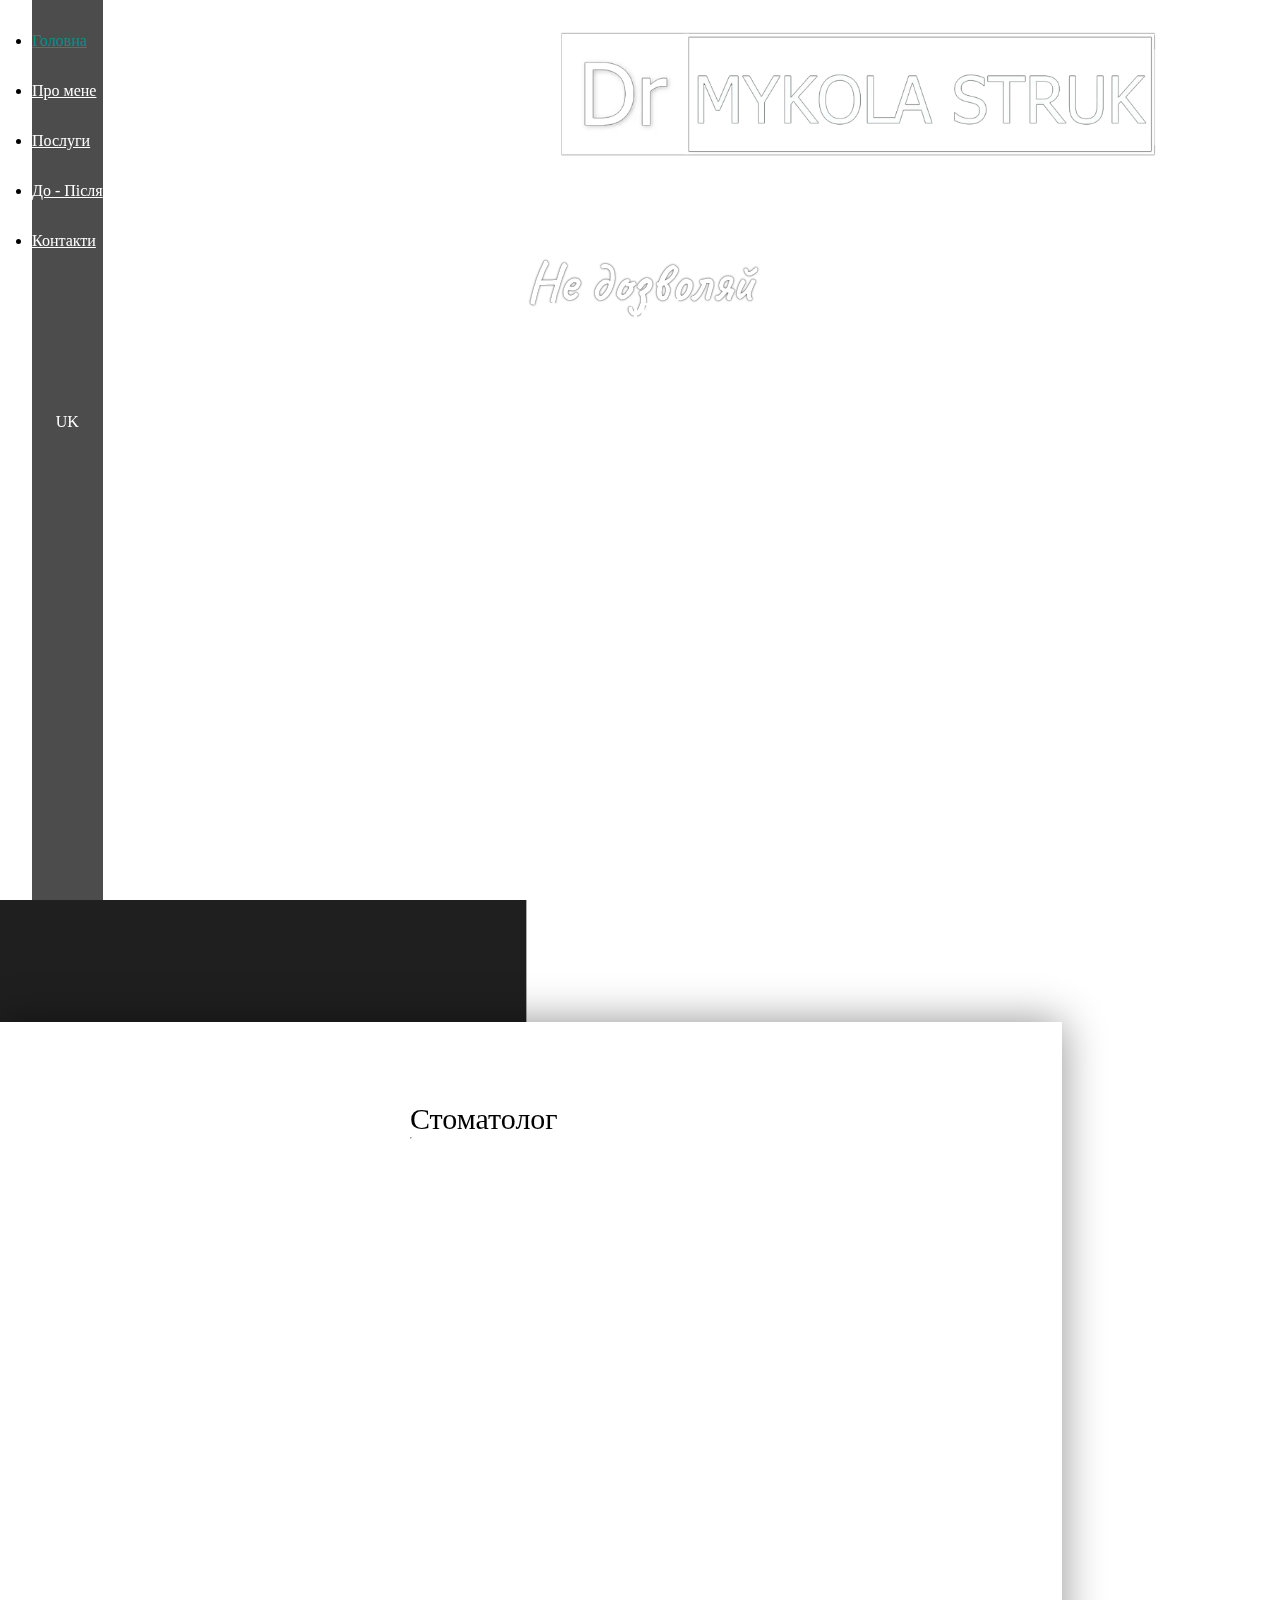
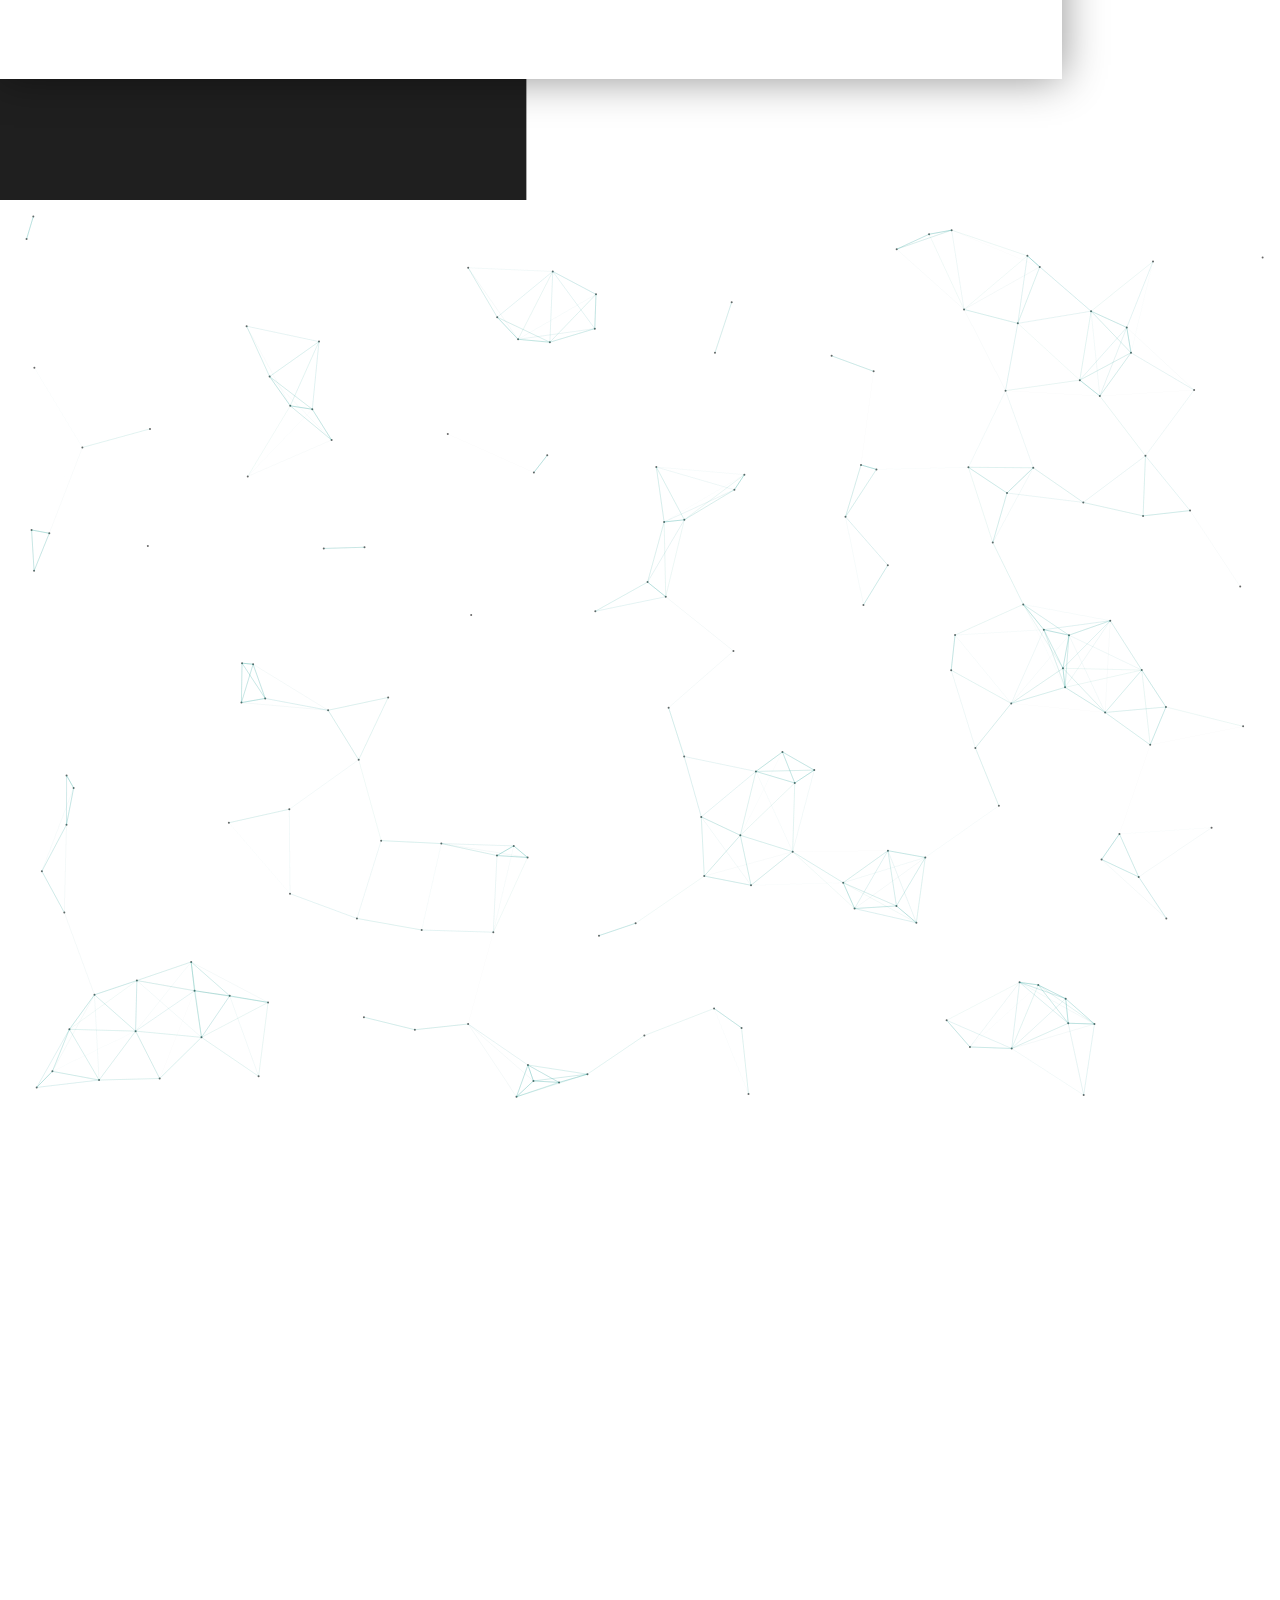
==== index.html @ 9e788629 "first commit" ====
<!DOCTYPE html>
<html lang="zxx">

<head>
  <meta charset="UTF-8">
  <meta http-equiv="X-UA-Compatible" content="IE=edge">
  <meta name="viewport" content="width=device-width, initial-scale=1.0">
  <link rel="stylesheet" href="assets/css/style.css">
  <link rel="stylesheet" href="assets/css/bootstrap.css">
  <link rel="stylesheet" href="assets/css/bootstrap.min.css">
  <link rel="stylesheet" href="script.js">


  <link href="https://cdn.jsdelivr.net/npm/bootstrap@5.1.3/dist/css/bootstrap.min.css" rel="stylesheet"
    integrity="sha384-1BmE4kWBq78iYhFldvKuhfTAU6auU8tT94WrHftjDbrCEXSU1oBoqyl2QvZ6jIW3" crossorigin="anonymous">
  <script src="https://cdn.jsdelivr.net/npm/bootstrap@5.1.3/dist/js/bootstrap.bundle.min.js"
    integrity="sha384-ka7Sk0Gln4gmtz2MlQnikT1wXgYsOg+OMhuP+IlRH9sENBO0LRn5q+8nbTov4+1p"
    crossorigin="anonymous"></script>


  <title>Dr.Stryk</title>
</head>

<body>
  <section class="styles1" id="styles1"></section>
  <div class="main-page">
    <video autoplay muted loop id="myVideo">
      <source src="assets/images/IMG_1066.MOV" type="video/mp4">
    </video>
    <div class="container-fluid">

      <div class="row one">

        <div class="col-sm-3 ">
          <ul class="nav flex-column">
            <li class="nav-item">
              <a class="nav-link manu" href="javascript://0" onclick="slowScroll('#styles1')">Головна </a>
            </li>
            <li class="nav-item">
              <a class="nav-link text" href="javascript://0" onclick="slowScroll('#styles2')">Про мене</a>
            </li>
            <li class="nav-item">
              <a class="nav-link text" href="javascript://0" onclick="slowScroll('#styles3')">Послуги</a>
            </li>
            <li class="nav-item">
              <a class="nav-link text" href="javascript://0" onclick="slowScroll('#styles4')">До - Після</a>
            </li>
            <li class="nav-item">
              <a class="nav-link text" href="javascript://0" onclick="slowScroll('#styles5')">Контакти</a>
            </li>

            <ul class="dropdown">

              <li class="dropdown-top">
                <a class="dropdown-top" href="index.html">UK</a>
                <ul class="dropdown-inside">
                  <li><a href="lang_en.html">EN</a></li>
                </ul>
              </li>
            
            </ul>
          </ul>

          <div class="dropdown justify-content-start col-md-1">
            <button class="btn dropdown-toggle" type="button" id="dropdownMenuButton" data-toggle="dropdown"
              aria-expanded="false">
              <img src="assets/icons/justify.png" alt="">
            </button>
            <ul class="dropdown-menu" aria-labelledby="dropdownMenuButton">
              <li><a class="dropdown-item" href="javascript://0" onclick="slowScroll('#styles1')"><img src="assets/icons/house-fill.png" alt=""></a></li>
              <li><a class="dropdown-item" href="javascript://0" onclick="slowScroll('#styles2')"><img src="assets/icons/file-person.png" alt=""></a></li>
              <li><a class="dropdown-item" href="javascript://0" onclick="slowScroll('#styles3')"><img src="assets/icons/tags-fill.png" alt=""></a></li>
              <li><a class="dropdown-item" href="javascript://0" onclick="slowScroll('#styles4')"><img src="assets/icons/b-f.png" alt=""></a></li>
              <li><a class="dropdown-item" href="javascript://0" onclick="slowScroll('#styles5')"><img src="assets/icons/phone-fill.png" alt=""></a></li>
              <li class="dropdown-lang dropdown-item"><a href="index.html">UK</a></li>
              <li class="dropdown-lang dropdown-item"><a href="lang_en.html">EN</a></li>
            </ul>
          </div>

        </div>
        <div class="col-xl-6 col-lg-6 col-sm-6 align-self-center phone-500">

          <div class="main-text">
            <div class="image-main ">
              <span>Естетична та функціональна стоматологія </span>
              <img class="img _anim-items " src="assets/images/IMG_0.png" alt="">
              <p class="before">Не дозволяй</p>
              <p> Залишатись здоровій посмішці мрією </p>
            </div>
            <!-- <div class="border main border-3 border-white " >Dr</div> <div class="border main-two border-3 border-white">MYKOLA STRUK</div>  -->
          </div>

        </div>
        <!-- <div class="col-sm-4 ">

        </div> -->
        <!-- <div class="col-sm-3 text-end align-self-end p-4">

          <a class="kontakt d-inline" href=""><img src="assets/icons/icons8-facebook-новый-100 (2).png" alt=""></a>
          <a class="kontakt d-inline" href=""><img src="assets/icons/icons8-instagram-100.png" alt=""></a>
          <span class="tel">+380 95 501 31 83</span>
        </div>

        <div class="col-sm-4 text-end align-self-end p-4">

          <a class="kontakt d-inline" href=""><img src="assets/icons/icons8-facebook-новый-100 (2).png" alt=""></a>
          <a class="kontakt d-inline" href=""><img src="assets/icons/icons8-instagram-100.png" alt=""></a>
          <span class="tel">+380 95 501 31 83</span>
        </div> -->

      </div>

    </div>
  </div>

  <div class="secondary-page">
    <section class="styles2" id="styles2"></section>

    <div class="container">
      <div class="row two justify-content-center">

        <div class="col-12 about-bg-fn">
          <div class="col-sm-12 col-md-5 align-self-center text-center ">
            <img class="img-two _anim-items " src="assets/images/about.png" alt="">
            <img class="img-two-tl _anim-items " src="assets/images/about-tl.png" alt="">
          </div>

          <div class="col-sm-1"></div>

          <div class="col-sm-12 col-md-6 align-self-center p-3 main-text-about">

            <div class="line-gr _anim-items"></div>
            <p class="font-weight-normal _anim-items">Про <span class="aft-main">cебе</span></p>
            <span class="descript-about">Стоматолог <hr class="about-hr _anim-items"></span>

            <p class="lead one _anim-items">Це унікальнальна професія.
              В ній як ні в одній іншій спеціальності поєднюються самим органічним чином художність,
              відчуття прекрасного та дедукція медичного працівника.
            </p>

            <p class="lead one _anim-items"> Для мене це унікальна праця в якій неможливо переоцінити важливість етапу,
              робота в якій кожен нюанс важливий і відіграє свою ключову роль,
              починаючи від вибору матеріалу і закінчуючи як його краще реалізувати
              в порожнині рота індивідуально під кожного пацієнта. </p>

          </div>
        </div>

      </div>
    </div>

  </div>

  <div class="tree-page">
    <section class="styles3" id="styles3"></section>

    <div class="line-serv _anim-items"></div>
    <span class="main-text-serv _anim-items">Послуги</span>

    <div class="container">
      <div class="content">
        <h2 class="service-main _anim-items"></h2>
        <!-- card -->
        <div class="serv bord _anim-items">

          <div class="icon"><i class="material-icons md-36"><img src="/assets/icons/dental-implant.png" alt=""></i></div>
          <h4 class="title"><p class="gr-title">Відновлення</p> втрачених зубів</h4>
          <p class="text">- Імплантація</p>

        </div>
        <!-- end card -->
        <!-- card -->
        <div class="serv bord _anim-items">

          <div class="icon"><i class="material-icons md-36"><img src="/assets/icons/teeth.png" alt=""></i></div>
          <h4 class="title"><p class="gr-title">Естетичне</p> перевтілення посмішки</h4>
          <p class="text">- Вініри <br>
            - Відбілювання</p>

        </div>
        <!-- end card -->
        <!-- card -->
        <div class="serv bord _anim-items">

          <div class="icon"><i class="material-icons md-36"><img src="/assets/icons/tooth.png" alt=""></i></div>
          <h4 class="title"><p class="gr-title">Лікування</p> карієсу</h4>
          <p class="text">- прямі реставрації</p>

        </div>
        <!-- end card -->

      </div>
    </div>
  </div>

  <div class="before-after">
    <section class="styles4" id="styles4"></section>
    <div class="container-fluid bf-af">
      <div class="text-bef-aft-main p-5">
        <h2 class="bef-main _anim-items">До <span class="aft-main">Після</span></h2>
      </div>
      <div class="bef-aft-bg animation-df-af _anim-items">
        <div class="container">
          <div class="row featurette">
            <div class="col-md-5 offset-1 align-self-center text-aft-bef">
              <h2 class="font-weight-normal-two">Реставрація та <span class="text-mute">Вініри</span></h2>
              <p class="lead two">В даному випадку ми відньовлювали стінки зуба та поставили нову пломбу.</p>

            </div>

            <div class="col-md-1">
              <hr class="vr af-bf">
            </div>
            <div class="col-md-5 align-self-center bg-texture">

              <div id="carouselExampleFade" class="carousel slide carousel-fade  one-slide" data-bs-ride="carousel">
                <div class="carousel-inner">
                  <div class="carousel-item active">
                    <img src="assets/images/b-img.png" class="d-block w-100" alt="...">
                    <div class="carousel-caption d-none d-md-block">
                      <h5>До</h5>
                    </div>
                  </div>
                  <div class="carousel-item">
                    <img src="assets/images/a-img.png" class="d-block w-100" alt="...">
                    <div class="carousel-caption d-none d-md-block">
                      <h5>Після</h5>
                    </div>
                  </div>
                </div>
                <button class="carousel-control-prev" type="button" data-bs-target="#carouselExampleFade"
                  data-bs-slide="prev">
                  <span class="carousel-control-prev-icon" aria-hidden="true"></span>
                  <span class="visually-hidden">Previous</span>
                </button>
                <button class="carousel-control-next" type="button" data-bs-target="#carouselExampleFade"
                  data-bs-slide="next">
                  <span class="carousel-control-next-icon" aria-hidden="true"></span>
                  <span class="visually-hidden">Next</span>
                </button>
              </div>

            </div>
          </div>
        </div>
      </div>
      <div class="hr-line"></div>
      <div class="bef-aft-bg-two animation-df-af _anim-items">
        <div class="container">
          <div class="row featurette">
            <div class="col-md-5 align-self-center text-aft-bef-tel">
              <h2 class="font-weight-normal-two">Реставрація та <span class="text-mute-black">Лікування карієсу</span></h2>
              <p class="lead two-black">В даному випадку ми відньовлювали стінки зуба та поставили нову пломбу.</p>

            </div>
            <div class="col-md-5 offset-1 align-self-center bg-texture02">

              <div id="carouselExampleFade2" class="carousel slide carousel-fade " data-bs-ride="carousel">
                <div class="carousel-inner">
                  <div class="carousel-item active">
                    <img src="assets/images/b-img-two.png" class="d-block w-100" alt="...">
                    <div class="carousel-caption d-none d-md-block">
                      <h5>До</h5>
                    </div>
                  </div>
                  <div class="carousel-item">
                    <img src="assets/images/a-img-two.png" class="d-block w-100" alt="...">
                    <div class="carousel-caption d-none d-md-block">
                      <h5>Після</h5>
                    </div>
                  </div>
                </div>
                <button class="carousel-control-prev" type="button" data-bs-target="#carouselExampleFade2"
                  data-bs-slide="prev">
                  <span class="carousel-control-prev-icon" aria-hidden="true"></span>
                  <span class="visually-hidden">Previous</span>
                </button>
                <button class="carousel-control-next" type="button" data-bs-target="#carouselExampleFade2"
                  data-bs-slide="next">
                  <span class="carousel-control-next-icon" aria-hidden="true"></span>
                  <span class="visually-hidden">Next</span>
                </button>
              </div>

            </div>
            <div class="col-md-1">
              <hr class="vr af-bf-white">
            </div>

            <div class="col-md-5 align-self-center text-aft-bef text-a-b-remoud">
              <h2 class="font-weight-normal-two">Реставрація та <span class="text-mute-black">Лікування карієсу</span></h2>
              <p class="lead two-black">В даному випадку ми відньовлювали стінки зуба та поставили нову пломбу.</p>

            </div>
          </div>
        </div>
      </div>

      <div class="hr-line"></div>
      <div class="bef-aft-bg animation-df-af _anim-items">
        <div class="container">
          <div class="row featurette">
            <div class="col-md-5 offset-1 align-self-center text-aft-bef">
              <h2 class="font-weight-normal-two">Імплантація та <span class="text-mute">Мягкотканинна пластика</span></h2>
              <p class="lead two">В даному випадку ми відньовлювали стінки зуба та поставили нову пломбу.</p>

            </div>

            <div class="col-md-1">
              <hr class="vr af-bf">
            </div>
            <div class="col-md-5 align-self-center bg-texture">

              <div id="carouselExampleFade3" class="carousel slide carousel-fade one-slide" data-bs-ride="carousel">
                <div class="carousel-inner">
                  <div class="carousel-item active">
                    <img src="assets/images/b-img-three.png" class="d-block w-100" alt="...">
                    <div class="carousel-caption d-none d-md-block">
                      <h5>До</h5>
                    </div>
                  </div>
                  <div class="carousel-item">
                    <img src="assets/images/a-img-three.png" class="d-block w-100" alt="...">
                    <div class="carousel-caption d-none d-md-block">
                      <h5>Після</h5>
                    </div>
                  </div>
                </div>
                <button class="carousel-control-prev" type="button" data-bs-target="#carouselExampleFade3"
                  data-bs-slide="prev">
                  <span class="carousel-control-prev-icon" aria-hidden="true"></span>
                  <span class="visually-hidden">Previous</span>
                </button>
                <button class="carousel-control-next" type="button" data-bs-target="#carouselExampleFade3"
                  data-bs-slide="next">
                  <span class="carousel-control-next-icon" aria-hidden="true"></span>
                  <span class="visually-hidden">Next</span>
                </button>
              </div>

            </div>
          </div>
        </div>
      </div>

      <div class="col-md-12 bg-light" style="height: 3px;">
        <div class="hr-line-end"></div>
      </div>
    </div>
  </div>

  <div class="fore-page">
    <section class="styles5" id="styles5"></section>
    <div class="container">
      <h2 class="contact-main-text p-5 _anim-items">Контакти <span class="contact-secondary-text">Наші соц-мережі</span></h2>
      <!-- <h2 class="contact-secondary-text">Наші соц-мережі</h2> -->
      <footer class="contact _anim-items">
        <div class="col-6 col-md-3 p-5">
          <div class="ins"> <a href="https://www.instagram.com/mykola_struk/" target="_blank"><img src="assets/icons/instagram.svg" alt=""></a></div>
        </div>

        <div class="col-6 col-md-3 p-5">
          <div class="teleg"><a href="https://web.telegram.org/z/#401836805" target="_blank"><img src="assets/icons/telegram.svg" alt=""></a></div>
        </div>

        <div class="col-6 col-md-3 p-5">
          <div class="vib"><a href="" target="_blank"><img src="assets/icons/premium-icon-viber-3128221.png" alt=""></a></div>
        </div>

        <div class="col-6 col-md-3 p-5">
          <div class="wats"><a href="" target="_blank"><img src="assets/icons/free-icon-whatsapp-733641.png" alt=""></a></div>
        </div>

        <h2 class="contact-main-text p-5 _anim-items">Тут ми знаходимося <span class="contact-secondary-text">Медлайф, вулиця Тараса
            Шевченка, 35. Кабінет 1</span></h2>

        <div class="col-md-12 p-5">
          <div class="contact-map">
            <iframe
              src="https://www.google.com/maps/embed?pb=!1m18!1m12!1m3!1d1535.6602550492337!2d25.03581922549708!3d48.528734397234125!2m3!1f0!2f0!3f0!3m2!1i1024!2i768!4f13.1!3m3!1m2!1s0x4736d28f0603896d%3A0x90a481dc9ffece0b!2sLikuval%CA%B9no-Diahnostychnyy%20Tsentr%20Medlayf!5e0!3m2!1sru!2sua!4v1658408924152!5m2!1sru!2sua"
              style="border:0;" allowfullscreen="" loading="lazy" referrerpolicy="no-referrer-when-downgrade"></iframe>
          </div>
        </div>

        <h2 class="contact-main-text p-5 _anim-items">Зателефонуйте мені <span class="contact-secondary-text">Обговоримо всі деталі
            та назначимо зустріч</span></h2>

        <div class="col-md-12 p-5">
          <span class="contact-number"><img src="assets/icons/phone-fill (1).svg" alt=""> +380955013183</span>
        </div>
      </footer>
    </div>

  </div>

  <script src="script.js">  </script>
  <script type="text/javascript" src="https://code.jquery.com/jquery-1.11.0.min.js"></script>
  <script src="https://cdnjs.cloudflare.com/ajax/libs/twitter-bootstrap/4.1.3/js/bootstrap.bundle.min.js"></script>

  <script src="https://cdn.jsdelivr.net/npm/@popperjs/core@2.10.2/dist/umd/popper.min.js"
    integrity="sha384-7+zCNj/IqJ95wo16oMtfsKbZ9ccEh31eOz1HGyDuCQ6wgnyJNSYdrPa03rtR1zdB"
    crossorigin="anonymous"></script>
  <script src="https://cdn.jsdelivr.net/npm/bootstrap@5.1.3/dist/js/bootstrap.min.js"
    integrity="sha384-QJHtvGhmr9XOIpI6YVutG+2QOK9T+ZnN4kzFN1RtK3zEFEIsxhlmWl5/YESvpZ13"
    crossorigin="anonymous"></script>

</body>

</html>
---- assets/css/style.css ----
@charset "UTF-8";
@import url("https://fonts.googleapis.com/css2?family=Lato:wght@100&display=swap");
@import url("https://fonts.googleapis.com/css2?family=Lato:wght@100&display=swap");
@import url("https://fonts.googleapis.com/css2?family=Caveat&display=swap");
@import url("https://fonts.googleapis.com/css2?family=Comforter+Brush&display=swap");
* {
  -webkit-box-sizing: border-box;
          box-sizing: border-box;
  margin: 0;
  padding: 0;
}

.tree-page {
  position: relative;
  z-index: 1;
  height: 100vh;
  background: rgb(255, 255, 255);
}

.content {
  position: relative;
  z-index: 2;
  display: -webkit-box;
  display: -ms-flexbox;
  display: flex;
  -webkit-box-align: center;
      -ms-flex-align: center;
          align-items: center;
  -ms-flex-pack: distribute;
      justify-content: space-around;
  width: 100%;
  max-width: 1624px;
  height: 100vh;
  background: rgb(255, 255, 255);
}

canvas {
  position: absolute;
  z-index: 1;
  max-width: 1600px;
  height: 100vh;
}

.serv {
  position: relative;
  z-index: 2;
  display: -webkit-box;
  display: -ms-flexbox;
  display: flex;
  -webkit-box-orient: vertical;
  -webkit-box-direction: normal;
      -ms-flex-direction: column;
          flex-direction: column;
  width: 100%;
  min-width: 200px;
  max-width: 350px;
  height: 400px;
  margin: 10px;
  cursor: pointer;
  -webkit-transition: all 2.8s ease 0s;
  -o-transition: all 2.8s ease 0s;
  -webkit-transition: all 0.3s ease;
  -o-transition: all 0.3s ease;
  transition: all 0.3s ease;
  transition: all 0.3s ease;
  transition: all 2.8s ease 0s;
  -webkit-transform: translate(0%, 60px);
  -ms-transform: translate(0%, 60px);
  transform: translate(0%, 60px);
  opacity: 0;
  background-color: black;
  font-family: "Gill Sans", "Gill Sans MT", Calibri, "Trebuchet MS", sans-serif;
  font-size: 19px;
}

.serv._active {
  -webkit-transform: translate(0%, 0px);
  -ms-transform: translate(0%, 0px);
  transform: translate(0%, 0px);
  opacity: 1;
}

.material-icons.md-18 img {
  width: 35px;
}

.material-icons.md-24 img {
  width: 65px;
}

.material-icons.md-36 img {
  width: 90px;
}

.material-icons.md-48 img {
  width: 95px;
}

.serv .title {
  z-index: 2;
  display: -webkit-box;
  display: -ms-flexbox;
  display: flex;
  -webkit-box-align: center;
      -ms-flex-align: center;
          align-items: center;
  -ms-flex-wrap: wrap;
      flex-wrap: wrap;
  -webkit-box-pack: center;
      -ms-flex-pack: center;
          justify-content: center;
  width: 100%;
  min-height: 50px;
  margin: 0;
  margin-top: 30px;
  text-align: center;
  letter-spacing: 4px;
  text-transform: uppercase;
  color: rgb(255, 255, 255);
  font-size: 19px;
  font-weight: 100;
}

.gr-title {
  width: 100%;
  color: rgb(7, 147, 138);
}

.serv .text {
  width: 80%;
  max-height: 0;
  margin: 0 auto;
  margin-top: 20px;
  -webkit-transition: all 0.3s ease;
  -o-transition: all 0.3s ease;
  transition: all 0.3s ease;
  text-align: center;
  letter-spacing: 2px;
  opacity: 0;
  color: rgb(255, 255, 255);
  font-size: 15px;
  font-weight: 200;
}

.serv:hover {
  height: 300px;
}

.serv:hover .text {
  max-height: 40px;
  -webkit-transition: all 0.3s ease;
  -o-transition: all 0.3s ease;
  transition: all 0.3s ease;
  opacity: 1;
}

.serv i {
  display: -webkit-box;
  display: -ms-flexbox;
  display: flex;
  -webkit-box-align: center;
      -ms-flex-align: center;
          align-items: center;
  -webkit-box-pack: center;
      -ms-flex-pack: center;
          justify-content: center;
  height: 80px;
  opacity: 1;
}

.serv:hover .icon i {
  -webkit-transition: all 0.6s ease;
  -o-transition: all 0.6s ease;
  transition: all 0.6s ease;
  -webkit-transform: rotate(380deg);
      -ms-transform: rotate(380deg);
          transform: rotate(380deg);
  opacity: 1;
  -webkit-text-fill-color: transparent;
}

.bord {
  position: relative;
  z-index: 2;
  display: -webkit-box;
  display: -ms-flexbox;
  display: flex;
  -webkit-box-align: center;
      -ms-flex-align: center;
          align-items: center;
  -webkit-box-pack: center;
      -ms-flex-pack: center;
          justify-content: center;
  cursor: pointer;
  -webkit-transition: 1s;
  -o-transition: 1s;
  transition: 1s;
  border: 2px solid rgb(19, 122, 88);
  -webkit-tap-highlight-color: transparent;
}

.bord::before,
.bord::after {
  position: absolute;
  z-index: -1;
  content: "";
  -webkit-transition: 1s;
  -o-transition: 1s;
  transition: 1s;
  background: rgba(0, 0, 0, 0.466);
}

.bord::before {
  width: 350px;
  height: 300px;
}

.bord::after {
  width: 350px;
  height: 300px;
}

.bord:hover::before {
  width: 0;
  background: rgba(0, 0, 0, 0.466);
}

.bord:hover::after {
  height: 0;
  background: rgba(0, 0, 0, 0.466);
}

.line-serv {
  position: absolute;
  z-index: 3;
  top: 7%;
  right: 0;
  width: 0rem;
  height: 4.5rem;
  -webkit-transition: all 1.8s ease 0s;
  -o-transition: all 1.8s ease 0s;
  transition: all 1.8s ease 0s;
  opacity: 0;
  border-left: 5px solid rgba(35, 159, 151, 0.631372549);
  background-color: rgba(0, 0, 0, 0.582);
}

.line-serv._active {
  width: 16.5rem;
  -webkit-transition: all 1.8s ease 0s;
  -o-transition: all 1.8s ease 0s;
  transition: all 1.8s ease 0s;
  opacity: 1;
}

.main-text-serv {
  position: absolute;
  z-index: 3;
  top: 7.5%;
  right: 3%;
  -webkit-transition: all 3.8s ease 0s;
  -o-transition: all 3.8s ease 0s;
  transition: all 3.8s ease 0s;
  -webkit-transform: translate(20%, 0px);
      -ms-transform: translate(20%, 0px);
          transform: translate(20%, 0px);
  opacity: 0;
  color: rgb(255, 255, 255);
  font-family: Segoe Print;
  font-size: 40px;
}

.main-text-serv._active {
  -webkit-transition: all 4.8s ease 0s;
  -o-transition: all 4.8s ease 0s;
  transition: all 4.8s ease 0s;
  -webkit-transform: translate(0%, 0px);
      -ms-transform: translate(0%, 0px);
          transform: translate(0%, 0px);
  opacity: 1;
}
.bg-texture {
  display: -webkit-box;
  display: -ms-flexbox;
  display: flex;
  -webkit-box-align: center;
      -ms-flex-align: center;
          align-items: center;
  height: 300px;
}

.text-bef-aft-main {
  display: -webkit-box;
  display: -ms-flexbox;
  display: flex;
  -webkit-box-pack: center;
      -ms-flex-pack: center;
          justify-content: center;
}

.bef-main {
  -webkit-transition: all 1.8s ease 0s;
  -o-transition: all 1.8s ease 0s;
  transition: all 1.8s ease 0s;
  -webkit-transform: translate(0%, 60px);
  -ms-transform: translate(0%, 60px);
  transform: translate(0%, 60px);
  opacity: 0;
  font-size: 40px;
  font-weight: 300;
}

.bef-main._active {
  -webkit-transform: translate(0%, 0px);
  -ms-transform: translate(0%, 0px);
  transform: translate(0%, 0px);
  opacity: 1;
}

.animation-df-af {
  -webkit-transition: all 1.8s ease 0s;
  -o-transition: all 1.8s ease 0s;
  transition: all 1.8s ease 0s;
  -webkit-transform: translate(0%, 60px);
  -ms-transform: translate(0%, 60px);
  transform: translate(0%, 60px);
  opacity: 0;
}

.animation-df-af._active {
  -webkit-transform: translate(0%, 0px);
  -ms-transform: translate(0%, 0px);
  transform: translate(0%, 0px);
  opacity: 1;
}

.vr.af-bf,
.vr.af-bf-white {
  display: -webkit-box;
  display: -ms-flexbox;
  display: flex;
  height: 300px !important;
  margin: 5 auto;
  opacity: 1;
}

.vr.af-bf-white {
  border: 0.5px solid rgb(0, 0, 0) !important;
}

.vr.af-bf {
  border: 0.5px solid rgb(255, 255, 255) !important;
}

.bg-texture02 {
  display: -webkit-box;
  display: -ms-flexbox;
  display: flex;
  -webkit-box-align: center;
      -ms-flex-align: center;
          align-items: center;
  height: 300px;
}

.lead.two {
  line-height: 2rem;
}

.lead.two-black {
  color: black !important;
  line-height: 2rem;
}

.font-weight-normal-two {
  color: rgb(7, 147, 138);
  font-size: 40px;
  font-weight: 300 !important;
}

.text-mute {
  color: white;
}

.text-mute-black {
  color: rgb(0, 0, 0);
}

.text-aft-bef {
  height: 150px;
  padding: 1rem;
  text-align: center;
  color: white;
}

.before-after {
  position: relative;
  z-index: 3;
  height: 100%;
  background-color: rgb(255, 255, 255);
}

.hr-line {
  margin: 1rem;
  opacity: 0;
}

.hr-line-end {
  margin: 1rem;
  background-color: white !important;
}

.bef-aft-bg {
  background-color: rgb(29, 29, 29);
}

.bef-aft-bg-two {
  background-color: rgb(255, 255, 255);
}

.bf-af {
  padding: 0 !important;
}

.text-aft-bef-tel {
  display: none;
}
.fore-page {
  position: relative;
  z-index: 5;
  background-color: rgb(255, 255, 255);
}

.contact {
  display: -webkit-box;
  display: -ms-flexbox;
  display: flex;
  -ms-flex-wrap: wrap;
      flex-wrap: wrap;
  -webkit-box-pack: center;
      -ms-flex-pack: center;
          justify-content: center;
  -webkit-transition: all 1.8s ease 0s;
  -o-transition: all 1.8s ease 0s;
  transition: all 1.8s ease 0s;
  -webkit-transform: translate(0%, 60px);
  -ms-transform: translate(0%, 60px);
  transform: translate(0%, 60px);
  opacity: 0;
}

.contact._active {
  -webkit-transform: translate(0%, 0px);
  -ms-transform: translate(0%, 0px);
  transform: translate(0%, 0px);
  opacity: 1;
}

.ins,
.teleg,
.vib,
.wats {
  display: -webkit-box;
  display: -ms-flexbox;
  display: flex;
  -webkit-box-pack: center;
      -ms-flex-pack: center;
          justify-content: center;
}

.ins img,
.teleg img,
.vib img,
.wats img {
  width: 50px;
}

.contact-main-text {
  display: block;
  -webkit-transition: all 1.8s ease 0s;
  -o-transition: all 1.8s ease 0s;
  transition: all 1.8s ease 0s;
  -webkit-transform: translate(0%, 60px);
  -ms-transform: translate(0%, 60px);
  transform: translate(0%, 60px);
  text-align: center;
  opacity: 0;
  font-size: 40px;
  font-weight: 300;
}

.contact-main-text._active {
  -webkit-transform: translate(0%, 0px);
  -ms-transform: translate(0%, 0px);
  transform: translate(0%, 0px);
  opacity: 1;
}

.contact-secondary-text {
  display: -webkit-box;
  display: -ms-flexbox;
  display: flex;
  -webkit-box-pack: center;
      -ms-flex-pack: center;
          justify-content: center;
  color: rgb(7, 147, 138);
  font-family: Segoe Print;
  font-size: 25px;
  font-weight: 300;
  line-height: 3rem;
}

.contact-map {
  display: -webkit-box;
  display: -ms-flexbox;
  display: flex;
  -webkit-box-pack: center;
      -ms-flex-pack: center;
          justify-content: center;
}

.contact-map iframe {
  width: 90%;
  height: 20rem;
}

.contact-number {
  display: -webkit-box;
  display: -ms-flexbox;
  display: flex;
  -webkit-box-pack: center;
      -ms-flex-pack: center;
          justify-content: center;
  font-size: 30px;
  font-weight: 300;
}

.contact-number img {
  width: 50px;
}
.secondary-page {
  position: relative;
  z-index: 5;
  height: 100vh;
  background-image: url(..//images/Web\ 1920\ –\ 15.png);
  background-size: 1700px;
}

.main-text-about {
  margin-top: 5rem !important;
}

.about-bg-fn {
  position: relative;
  display: -webkit-box;
  display: -ms-flexbox;
  display: flex;
  width: 85% !important;
  height: 80% !important;
  background-color: rgb(255, 255, 255);
  -webkit-box-shadow: 0 0 40px rgba(0, 0, 0, 0.432);
          box-shadow: 0 0 40px rgba(0, 0, 0, 0.432);
}

.img-two {
  width: 500px;
  margin: 20px 5px;
  -webkit-transition: all 1.8s ease 0s;
  -o-transition: all 1.8s ease 0s;
  transition: all 1.8s ease 0s;
  -webkit-transform: scale(0.9);
      -ms-transform: scale(0.9);
          transform: scale(0.9);
  opacity: 0;
}

.img-two-tl {
  display: none;
}

.img-two._active {
  -webkit-transform: scale(1);
      -ms-transform: scale(1);
          transform: scale(1);
  opacity: 1;
}

.row.two {
  display: -webkit-box;
  display: -ms-flexbox;
  display: flex;
  -webkit-box-align: center;
      -ms-flex-align: center;
          align-items: center;
  height: 100vh;
}

.font-weight-normal {
  position: absolute;
  z-index: 5;
  top: 8%;
  left: 65%;
  -webkit-transition: all 1.8s ease 0s;
  -o-transition: all 1.8s ease 0s;
  transition: all 1.8s ease 0s;
  -webkit-transform: translate(0%, 50px);
      -ms-transform: translate(0%, 50px);
          transform: translate(0%, 50px);
  opacity: 0;
  color: white;
  font-family: Segoe Print;
  font-size: 50px;
}

.font-weight-normal._active {
  -webkit-transition: all 1.8s ease 0s;
  -o-transition: all 1.8s ease 0s;
  transition: all 1.8s ease 0s;
  -webkit-transform: translate(0%, 0px);
      -ms-transform: translate(0%, 0px);
          transform: translate(0%, 0px);
  opacity: 1;
}

.aft-main {
  color: rgb(7, 147, 138);
  font-family: Segoe Print;
}

.lead.one {
  margin-bottom: 1rem;
  -webkit-transition: all 1.8s ease 0s;
  -o-transition: all 1.8s ease 0s;
  transition: all 1.8s ease 0s;
  -webkit-transform: translate(0%, 60px);
      -ms-transform: translate(0%, 60px);
          transform: translate(0%, 60px);
  text-align: left;
  opacity: 0;
  font-size: 16px;
  line-height: 2rem;
}

.lead.one._active {
  -webkit-transition: all 2.8s ease 0s;
  -o-transition: all 2.8s ease 0s;
  transition: all 2.8s ease 0s;
  -webkit-transform: translate(0%, 0px);
      -ms-transform: translate(0%, 0px);
          transform: translate(0%, 0px);
  opacity: 1;
}

.descript-about {
  font-size: 45px;
  font-weight: 100;
}

.about-hr {
  width: 0rem;
  height: 2px !important;
  margin: 1px 0 1rem 0;
  -webkit-transition: all 2.8s ease 0s;
  -o-transition: all 2.8s ease 0s;
  transition: all 2.8s ease 0s;
  opacity: 1;
  color: #239f97 !important;
  background-color: #239f97 !important;
}

.about-hr._active {
  width: 20rem;
  -webkit-transition: all 2.8s ease 0s;
  -o-transition: all 2.8s ease 0s;
  transition: all 2.8s ease 0s;
  opacity: 1;
}

.line-gr-en,
.line-gr {
  position: absolute;
  z-index: 5;
  top: 0;
  left: 64%;
  width: 7.5rem;
  height: 0rem;
  -webkit-transition: all 1.8s ease 0s;
  -o-transition: all 1.8s ease 0s;
  transition: all 1.8s ease 0s;
  opacity: 0;
  background-color: #239f97;
}

.line-gr-en {
  width: 10.5rem;
}

.line-gr-en._active,
.line-gr._active {
  height: 8rem;
  -webkit-transition: all 2.8s ease 0s;
  -o-transition: all 2.8s ease 0s;
  transition: all 2.8s ease 0s;
  opacity: 1;
}
ul.dropdown li {
  position: relative;
  z-index: 999;
}

ul.dropdown,
ul.dropdown-inside {
  display: -webkit-box;
  display: -ms-flexbox;
  display: flex;
  -webkit-box-pack: center;
      -ms-flex-pack: center;
          justify-content: center;
  padding: 0;
  list-style-type: none;
}

ul.dropdown-inside {
  position: absolute;
  left: -9999px;
}

ul.dropdown li.dropdown-top {
  top: 10rem;
  display: inline;
  float: left;
  margin: 0 auto;
}

ul.dropdown li.dropdown-top a {
  display: block;
  padding: 3px 10px 4px;
  text-decoration: none;
  color: rgb(255, 255, 255);
}

ul.dropdown a.dropdown-top {
  background-color: rgba(0, 0, 0, 0);
}

ul.dropdown a.dropdown-top:hover {
  padding: 2px 10px 5px;
}

ul.dropdown li.dropdown-top:hover .dropdown-inside {
  left: 0;
  display: block;
}

ul.dropdown .dropdown-inside {
  background-color: rgba(0, 0, 0, 0.3);
}

ul.dropdown .dropdown-inside a:hover {
  background-color: rgba(0, 0, 0, 0.3);
}
.main-page {
  /* background-image: url(images/Desktop\ -\ 2.jpg); */
  height: 100vh;
}

#myVideo {
  position: fixed;
  right: 0;
  bottom: 0;
  min-width: 100%;
  min-height: 100%;
}

.dropdown.justify-content-start.col-md-1 {
  display: none;
}

.nav.flex-column {
  position: fixed;
  z-index: 6;
  height: 100%;
  margin-left: 2rem;
  background-color: rgba(0, 0, 0, 0.7);
}

.nav-item {
  margin-top: 2rem;
}

.nav-link.manu {
  color: #07938a;
}

.nav-link.manu:hover {
  color: #07938a;
}

.nav-link.text {
  color: rgb(255, 255, 255);
}

.nav-link.text:hover {
  color: rgb(7, 147, 138);
}

.nav-link:focus,
.nav-link:hover {
  color: #07938a !important;
}

.main-text {
  position: relative;
  z-index: 2;
  width: 100%;
  height: 100%;
  text-align: center;
  color: white;
}

.image-main {
  height: 100%;
}

.main-text img {
  width: 600px;
  margin: 2rem;
  -webkit-transition: all 1.8s ease 0s;
  -o-transition: all 1.8s ease 0s;
  transition: all 1.8s ease 0s;
  -webkit-transform: translate(-30%, 0px);
      -ms-transform: translate(-30%, 0px);
          transform: translate(-30%, 0px);
  opacity: 0;
}

.main-text span {
  font-family: "Gill Sans", "Gill Sans MT", Calibri, "Trebuchet MS", sans-serif;
  font-size: 22px;
}

.main-text p {
  position: relative;
  z-index: 2;
  width: 100%;
  text-align: center;
  color: white;
  font-family: "Gill Sans", "Gill Sans MT", Calibri, "Trebuchet MS", sans-serif;
  font-size: 35px;
}

.before {
  margin-top: 5rem;
  content: "Не дозволяй";
  color: #ffffff !important;
  text-shadow: 0 0 2px #000000;
  font-family: "Caveat", cursive !important;
  font-size: 55px !important;
  font-weight: bolder;
  line-height: 1rem;
}

.main-text img._active {
  -webkit-transform: translate(0px, 0px);
      -ms-transform: translate(0px, 0px);
          transform: translate(0px, 0px);
  opacity: 1;
}

.row.one {
  height: 100vh;
}

/* media one page*/
/* media two page*/
/* media tree page*/
/* media fore page*/
@media (min-width: 1600px) {
  .main-page {
    height: 100vh;
    background-image: url(images/Desktop\ -\ 2.jpg);
    background-size: 1650px;
  }
}
@media (max-width: 1500px) {
  .img-two {
    width: 450px;
  }
}
@media (max-width: 1440px) {
  .main-page {
    height: 100vh;
    background-image: url(images/Desktop\ -\ 2.jpg);
    background-size: 1600px;
  }
}
@media (max-width: 1400px) {
  .img-two {
    width: 400px;
  }

  .font-weight-normal {
    left: 75%;
    font-size: 35px;
  }

  .line-gr {
    left: 74%;
    width: 5.5rem;
  }

  .line-gr-en._active,
.line-gr._active {
    height: 5.5rem;
  }

  .descript-about {
    font-size: 30px;
  }

  .lead.one {
    font-size: 15px;
  }

  .about-bg-fn {
    width: 83% !important;
    height: 73% !important;
  }
}
@media (max-width: 1200px) {
  .bord::before {
    width: 250px;
    height: 200px;
  }

  .bord::after {
    width: 250px;
    height: 200px;
  }

  .serv {
    height: 350px;
    margin-left: 50px;
  }

  .line-serv {
    height: 3.3rem;
  }

  .line-serv._active {
    width: 11.5rem;
  }

  .main-text-serv {
    font-size: 27px;
  }

  .serv .title {
    font-size: 14px;
  }
  .font-weight-normal-two {
    font-size: 35px;
  }

  .text-mute {
    font-size: 30px;
  }

  .text-mute-black {
    font-size: 35px;
  }

  .lead.two {
    font-size: 17px;
  }

  .lead.two-black {
    font-size: 17px;
  }
  .contact-main-text {
    font-size: 30px;
  }

  .contact-secondary-text {
    font-size: 15px;
  }

  .ins img,
.teleg img,
.vib img,
.wats img {
    width: 35px;
  }

  .contact-number {
    font-size: 20px;
  }

  .contact-number img {
    width: 35px;
  }
  .img-two {
    width: 360px;
  }

  .font-weight-normal {
    left: 75%;
    font-size: 35px;
  }

  .line-gr {
    left: 74%;
    width: 5.5rem;
  }

  .line-gr-en._active,
.line-gr._active {
    height: 5.5rem;
  }

  .descript-about {
    font-size: 25px;
  }

  .lead.one {
    font-size: 12px;
  }

  .about-bg-fn {
    width: 83% !important;
    height: 66% !important;
  }
  .main-text img {
    width: 500px;
  }
}
@media (max-width: 1100px) {
  .bord::before {
    width: 150px;
    height: 100px;
  }

  .bord::after {
    width: 150px;
    height: 100px;
  }

  .serv {
    height: 300px;
    margin-left: 50px;
  }

  .serv:hover {
    height: 250px;
  }

  .line-serv {
    height: 3.3rem;
  }

  .line-serv._active {
    width: 11.5rem;
  }

  .main-text-serv {
    font-size: 27px;
  }

  .serv .title {
    font-size: 14px;
  }
  .font-weight-normal-two {
    font-size: 30px;
  }

  .text-mute {
    font-size: 25px;
  }

  .text-mute-black {
    font-size: 30px;
  }

  .lead.two {
    font-size: 15px;
  }

  .lead.two-black {
    font-size: 15px;
  }

  .vr.af-bf,
.vr.af-bf-white {
    height: 250px !important;
  }

  .bg-texture02 {
    height: 200px;
  }

  .bg-texture {
    height: 200px;
  }
  .img-two {
    width: 300px;
  }

  .font-weight-normal {
    left: 75%;
    font-size: 25px;
  }

  .line-gr {
    left: 73%;
    width: 4.5rem;
  }

  .line-gr-en._active,
.line-gr._active {
    height: 4.5rem;
  }

  .descript-about {
    font-size: 17px;
  }

  .lead.one {
    font-size: 9px;
  }

  .about-bg-fn {
    width: 93% !important;
    height: 56% !important;
  }
}
@media (max-width: 1024px) {
  .main-page {
    height: 100vh;
    background-image: url(images/Desktop\ -\ 4.jpg);
    background-size: 1100px;
  }

  .col-sm-3.text-end.align-self-end.p-4 {
    display: none;
    height: 81px;
    margin-bottom: 1rem;
    border-radius: 50px 0 0 50px;
    background: rgba(7, 147, 138, 0.5);
  }

  .col-sm-4.text-end.align-self-end.p-4 {
    display: -webkit-box;
    display: -ms-flexbox;
    display: flex;
    height: 81px;
    margin-bottom: 1rem;
    border-radius: 50px 0 0 50px;
    background: rgba(7, 147, 138, 0.5);
  }

  .col-sm-4 {
    display: none;
  }

  .nav-item {
    margin-top: 2rem;
    font-size: 12px;
  }
}
@media (max-width: 1000px) {
  .main-text img {
    width: 400px;
  }
}
@media (max-width: 800px) {
  .bord::before {
    width: 150px;
    height: 100px;
  }

  .bord::after {
    width: 150px;
    height: 100px;
  }

  .serv {
    height: 150px;
    margin: 1px;
  }

  .serv:hover {
    height: 250px;
  }

  .line-serv {
    height: 3.3rem;
  }

  .line-serv._active {
    width: 10rem;
  }

  .main-text-serv {
    font-size: 27px;
  }

  .serv .title {
    margin-top: 0;
    font-size: 14px;
  }

  .content {
    -ms-flex-wrap: wrap;
        flex-wrap: wrap;
    -webkit-box-pack: center;
        -ms-flex-pack: center;
            justify-content: center;
  }

  .material-icons.md-36 img {
    width: 55px;
  }
  .font-weight-normal-two {
    font-size: 30px;
  }

  .text-mute {
    font-size: 25px;
  }

  .text-mute-black {
    font-size: 30px;
  }

  .lead.two {
    border-bottom: 1px solid rgb(255, 255, 255);
    font-size: 15px;
  }

  .lead.two-black {
    -webkit-box-orient: vertical;
    -webkit-box-direction: reverse;
        -ms-flex-direction: column-reverse;
            flex-direction: column-reverse;
    border-bottom: 1px solid rgb(0, 0, 0);
    font-size: 15px;
  }

  .vr.af-bf,
.vr.af-bf-white {
    display: none;
  }

  .bg-texture02 {
    height: 200px;
  }

  .bg-texture {
    height: 200px;
  }

  .one-slide {
    margin-bottom: 3rem;
  }

  .bg-texture02 {
    margin: 0 !important;
  }

  .text-aft-bef {
    margin: 0 !important;
  }

  .text-aft-bef-tel {
    display: block;
    text-align: center;
  }

  .text-a-b-remoud {
    display: none;
  }
  .font-weight-normal-two {
    font-size: 25px;
  }

  .text-mute {
    font-size: 20px;
  }

  .text-mute-black {
    font-size: 25px;
  }
  .contact-map iframe {
    width: 100%;
    height: 30rem;
  }
  ul.dropdown li.dropdown-top {
    display: none;
  }

  .dropdown-lang a {
    padding: 3px;
    text-decoration: none;
    color: white;
    border: 1px solid white;
    border-radius: 50rem;
  }
  .main-text img {
    width: 300px;
  }

  .main-text span {
    margin-bottom: 2rem;
    font-size: 20px;
  }

  .main-text p {
    font-size: 25px;
  }

  .before {
    margin-top: 2rem;
  }

  .nav-item {
    font-size: 11px;
  }

  .nav.flex-column {
    margin-left: 1rem;
  }
  .main-page {
    height: 100vh;
    background-image: url(images/Desktop\ -\ 4.jpg);
    background-size: 600px;
  }

  .nav.flex-column {
    position: relative;
    z-index: 6;
    left: 0;
    background-color: rgba(0, 0, 0, 0);
  }

  .col-sm-4 {
    display: none;
  }

  .nav-item {
    display: none;
  }

  .dropdown.justify-content-start.col-md-1 {
    display: -webkit-box;
    display: -ms-flexbox;
    display: flex;
    -webkit-box-shadow: none !important;
            box-shadow: none !important;
  }

  .dropdown.justify-content-start.col-md-1 img {
    width: 30px;
  }

  .dropdown-menu.show {
    width: 30% !important;
    border: none;
    background-color: rgba(0, 0, 0, 0);
  }

  .dropdown.justify-content-start.col-md-1 {
    position: absolute;
    z-index: 6;
    top: 0;
    left: 0;
    background-color: rgba(0, 0, 0, 0);
  }

  .btn.dropdown-toggle {
    position: absolute;
    top: 0;
    left: 0;
    border: none !important;
    -webkit-box-shadow: none !important;
            box-shadow: none !important;
  }

  a:hover {
    color: rgba(7, 147, 138, 0.5);
  }

  .phone-500 {
    position: relative;
    top: -10%;
  }

  .dropdown-menu li {
    width: 50%;
    border-bottom: 1px solid rgba(35, 159, 151, 0.631372549);
    background-color: rgba(0, 0, 0, 0.616);
  }
}
@media (max-width: 768px) {
  .img-two {
    display: none;
  }

  .img-two-tl {
    display: -webkit-box;
    display: -ms-flexbox;
    display: flex;
    width: auto !important;
    height: auto !important;
    margin: 0 auto;
    margin-top: 20% !important;
  }

  .font-weight-normal {
    top: 5%;
    left: 65%;
    font-size: 25px;
  }

  .line-gr {
    left: 63%;
    width: 4.5rem;
  }

  .line-gr-en._active,
.line-gr._active {
    height: 5.5rem;
  }

  .descript-about {
    font-size: 25px;
  }

  .lead.one {
    font-size: 11px;
  }

  .about-bg-fn {
    -ms-flex-wrap: wrap;
        flex-wrap: wrap;
    width: 100% !important;
    height: 95% !important;
  }

  .main-text-about {
    margin-top: 1rem !important;
  }
}
@media (max-width: 500px) {
  .line-serv {
    top: 0;
    right: 29.5%;
    width: 8rem;
    height: 0rem;
    -webkit-transform: translate(0%, -30px);
        -ms-transform: translate(0%, -30px);
            transform: translate(0%, -30px);
    border-bottom: 5px solid rgba(35, 159, 151, 0.631372549);
    border-left: none;
  }

  .line-serv._active {
    height: 2rem;
    -webkit-transform: translate(0%, 0px);
        -ms-transform: translate(0%, 0px);
            transform: translate(0%, 0px);
  }

  .main-text-serv {
    top: 0;
    right: 38%;
    -webkit-transition: all 3.8s ease 0s;
    -o-transition: all 3.8s ease 0s;
    transition: all 3.8s ease 0s;
    -webkit-transform: translate(0%, -20px);
        -ms-transform: translate(0%, -20px);
            transform: translate(0%, -20px);
    opacity: 0;
    font-size: 22px;
  }

  .serv {
    margin-top: 1rem;
  }

  canvas {
    position: absolute;
    z-index: 1;
    max-width: 600px;
    height: 100vh;
  }
  .img-two {
    display: none;
  }

  .img-two-tl {
    display: -webkit-box;
    display: -ms-flexbox;
    display: flex;
    width: 400px !important;
    height: auto !important;
    margin: 0 auto;
    margin-top: 20% !important;
  }

  .font-weight-normal {
    top: 5%;
    left: 66%;
    font-size: 25px;
  }
  ul.dropdown li.dropdown-top {
    display: none;
  }

  .dropdown-lang a {
    padding: 3px;
    text-decoration: none;
    color: white;
    border: 1px solid white;
    border-radius: 50rem;
  }
  .phone-500 {
    position: relative;
    top: -10%;
  }

  .nav.flex-column {
    position: relative;
    z-index: 6;
    left: 0;
    background-color: rgba(0, 0, 0, 0);
  }

  .btn.dropdown-toggle {
    position: absolute;
    top: 0;
    left: 0;
    border: none !important;
    -webkit-box-shadow: none !important;
            box-shadow: none !important;
  }

  .dropdown-menu.show {
    width: 30% !important;
    border: none;
    background-color: rgba(0, 0, 0, 0);
  }

  .dropdown-menu li {
    width: 50%;
    border-bottom: 1px solid rgba(35, 159, 151, 0.631372549);
    background-color: rgba(0, 0, 0, 0.616);
  }

  .dropdown.justify-content-start.col-md-1 {
    position: absolute;
    z-index: 6;
    top: 0;
    left: 0;
    background-color: rgba(0, 0, 0, 0);
  }
}
@media (max-width: 400px) {
  canvas {
    display: none;
  }

  .line-serv {
    right: 28%;
  }
  .font-weight-normal-two {
    font-size: 25px;
  }

  .text-mute {
    font-size: 20px;
  }

  .text-mute-black {
    font-size: 25px;
  }

  .carousel {
    margin-top: 3rem;
  }
  .img-two {
    display: none;
  }

  .img-two-tl {
    display: -webkit-box;
    display: -ms-flexbox;
    display: flex;
    width: 340px !important;
    height: auto !important;
    margin: 0 auto;
    margin-top: 10% !important;
  }

  .font-weight-normal {
    top: 1%;
    left: 66%;
    font-size: 25px;
  }

  .line-gr {
    left: 65%;
    width: 3.5rem;
  }

  .line-gr-en._active,
.line-gr._active {
    height: 4.5rem;
  }

  .main-text-about {
    margin-top: -3rem !important;
  }
  .phone-500 {
    position: relative;
    top: 0;
  }

  .main-text img {
    width: 250px;
  }

  .nav.flex-column {
    position: relative;
    z-index: 6;
    left: 0;
    background-color: rgba(0, 0, 0, 0);
  }

  .btn.dropdown-toggle {
    position: absolute;
    top: 0;
    left: 0;
    border: none !important;
    -webkit-box-shadow: none !important;
            box-shadow: none !important;
  }

  .dropdown-menu.show {
    width: 30% !important;
    border: none;
    background-color: rgba(0, 0, 0, 0);
  }

  .dropdown-menu li {
    width: 50%;
    border-bottom: 1px solid rgba(35, 159, 151, 0.631372549);
    background-color: rgba(0, 0, 0, 0.616);
  }

  .dropdown.justify-content-start.col-md-1 {
    position: absolute;
    z-index: 6;
    top: 0;
    left: 0;
    background-color: rgba(0, 0, 0, 0);
  }
}
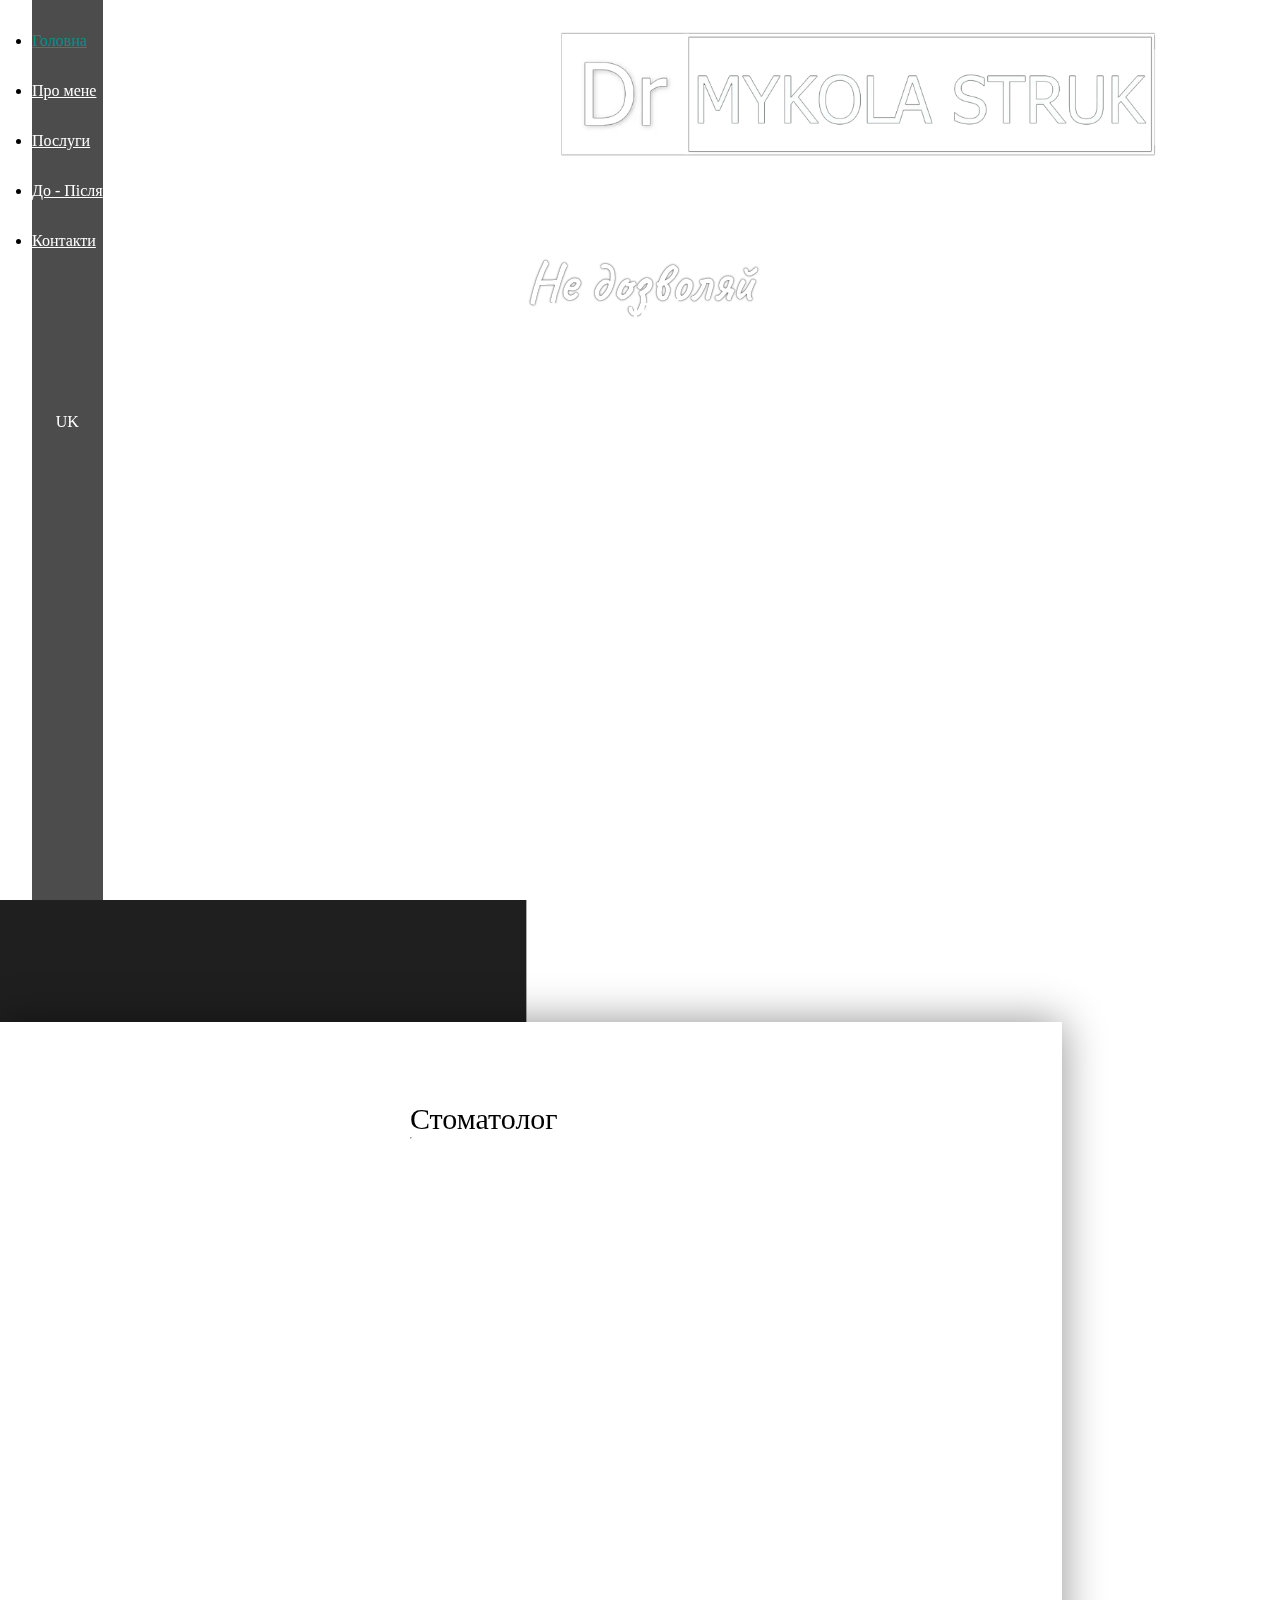
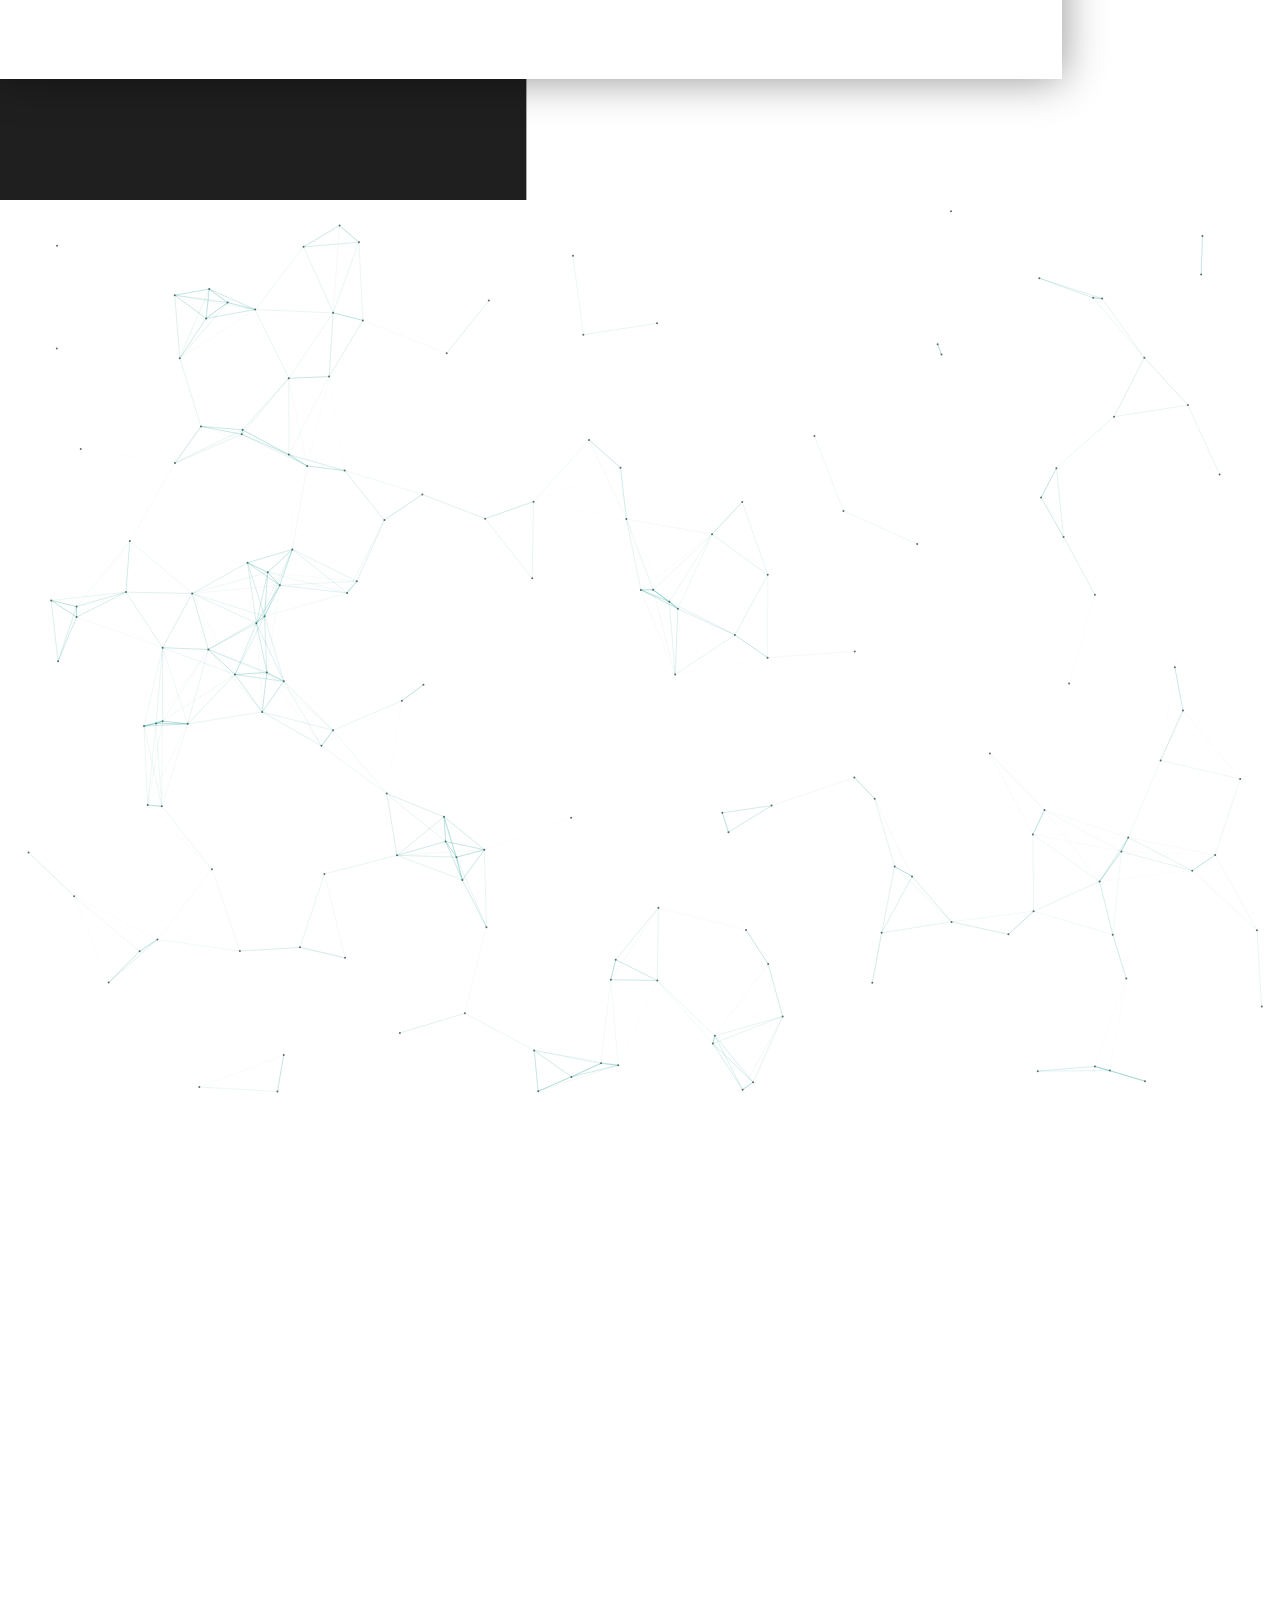
==== commit f6bf98d4: "CU-master fix" ====
--- a/index.html
+++ b/index.html
@@ -163,7 +163,7 @@
         <!-- card -->
         <div class="serv bord _anim-items">
 
-          <div class="icon"><i class="material-icons md-36"><img src="/assets/icons/dental-implant.png" alt=""></i></div>
+          <div class="icon"><i class="material-icons md-36"><img src="assets/icons/dental-implant.png" alt=""></i></div>
           <h4 class="title"><p class="gr-title">Відновлення</p> втрачених зубів</h4>
           <p class="text">- Імплантація</p>
 
@@ -172,7 +172,7 @@
         <!-- card -->
         <div class="serv bord _anim-items">
 
-          <div class="icon"><i class="material-icons md-36"><img src="/assets/icons/teeth.png" alt=""></i></div>
+          <div class="icon"><i class="material-icons md-36"><img src="assets/icons/teeth.png" alt=""></i></div>
           <h4 class="title"><p class="gr-title">Естетичне</p> перевтілення посмішки</h4>
           <p class="text">- Вініри <br>
             - Відбілювання</p>
@@ -182,7 +182,7 @@
         <!-- card -->
         <div class="serv bord _anim-items">
 
-          <div class="icon"><i class="material-icons md-36"><img src="/assets/icons/tooth.png" alt=""></i></div>
+          <div class="icon"><i class="material-icons md-36"><img src="assets/icons/tooth.png" alt=""></i></div>
           <h4 class="title"><p class="gr-title">Лікування</p> карієсу</h4>
           <p class="text">- прямі реставрації</p>
 
